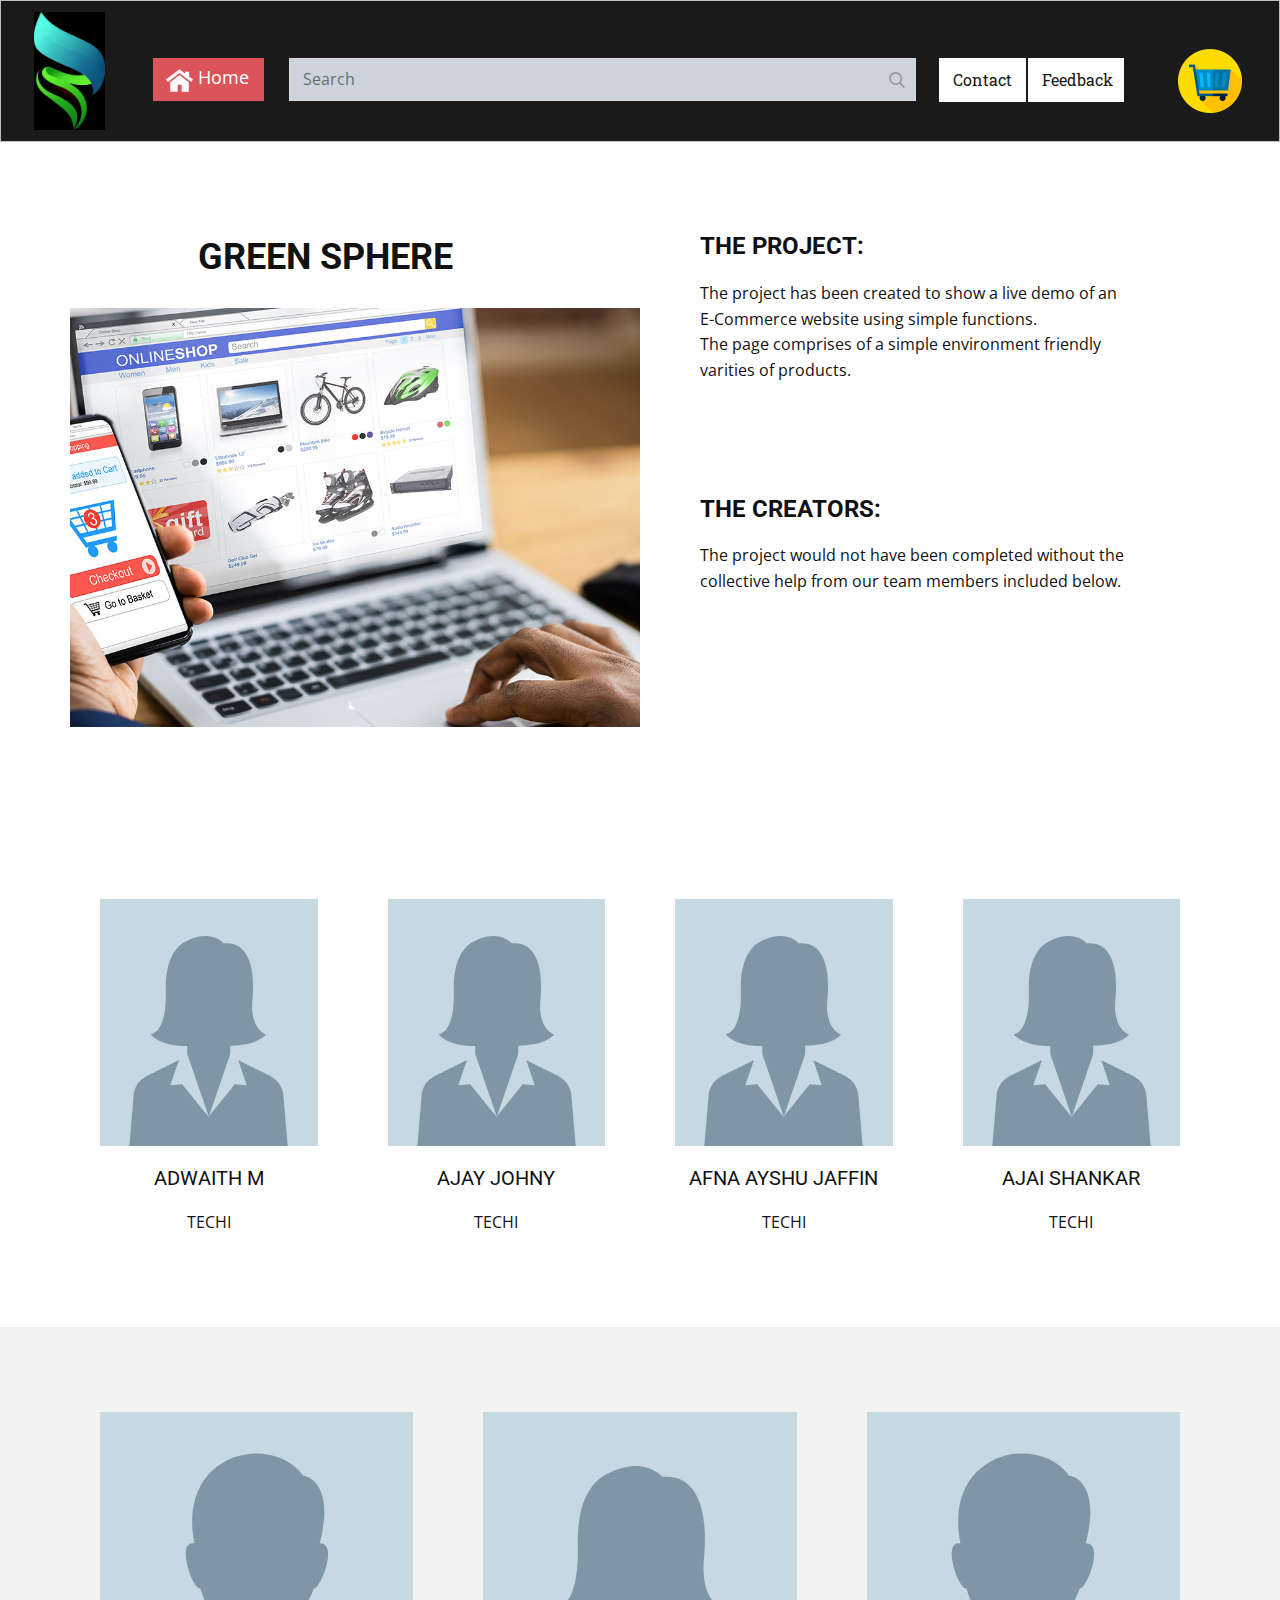
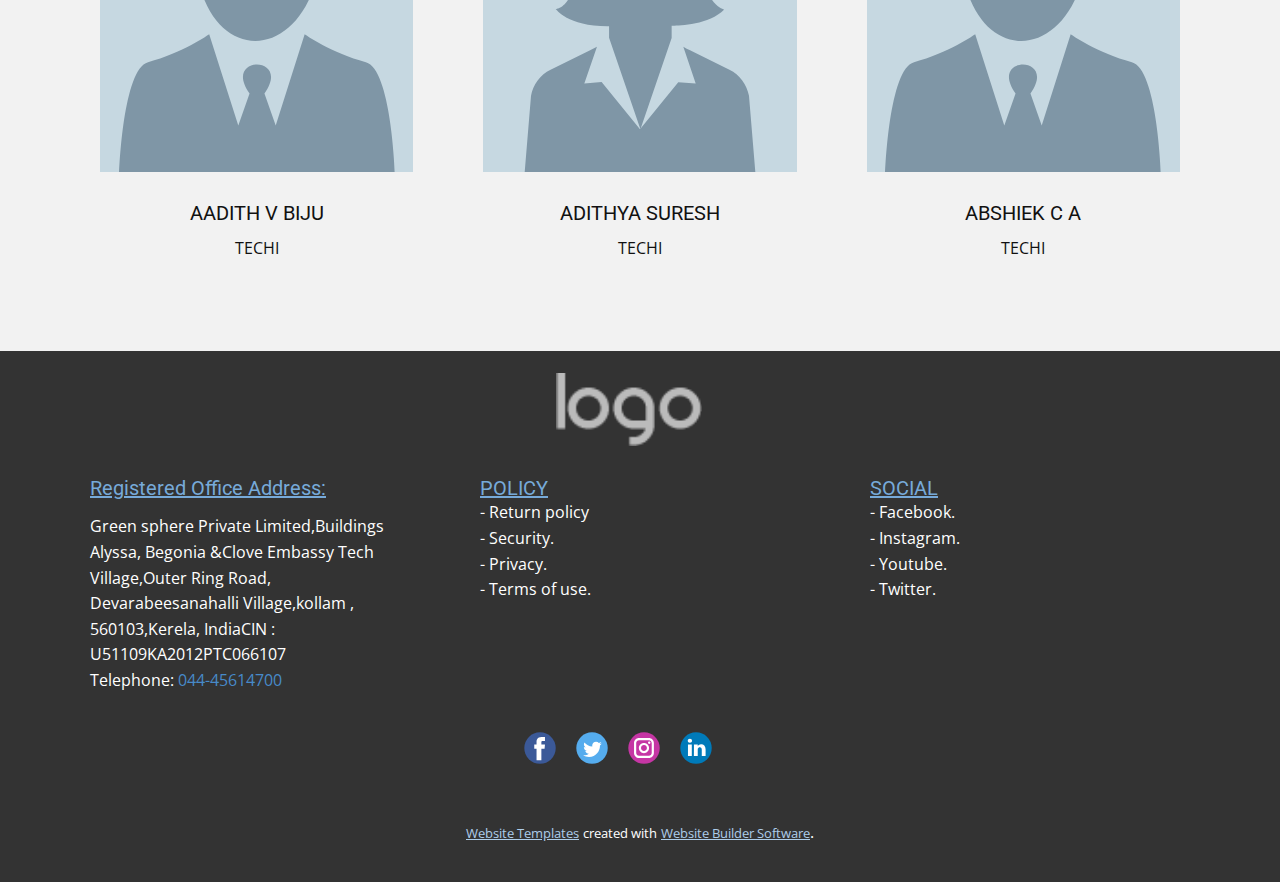
==== DBMS/About.html @ 31e00933 "dbms" ====
<!DOCTYPE html>
<html style="font-size: 16px;" lang="en"><head>
    <meta name="viewport" content="width=device-width, initial-scale=1.0">
    <meta charset="utf-8">
    <meta name="keywords" content="GREEN SPHERE">
    <meta name="description" content="">
    <title>About</title>
    <link rel="stylesheet" href="nicepage.css" media="screen">
<link rel="stylesheet" href="About.css" media="screen">
    <script class="u-script" type="text/javascript" src="jquery.js" defer=""></script>
    <script class="u-script" type="text/javascript" src="nicepage.js" defer=""></script>
    <meta name="generator" content="Nicepage 4.14.1, nicepage.com">
    <link id="u-theme-google-font" rel="stylesheet" href="https://fonts.googleapis.com/css?family=Roboto:100,100i,300,300i,400,400i,500,500i,700,700i,900,900i|Open+Sans:300,300i,400,400i,500,500i,600,600i,700,700i,800,800i">
    <link id="u-page-google-font" rel="stylesheet" href="https://fonts.googleapis.com/css?family=Roboto+Slab:100,200,300,400,500,600,700,800,900">
    
    
    
    
    
    
    <script type="application/ld+json">{
		"@context": "http://schema.org",
		"@type": "Organization",
		"name": "",
		"logo": "images/photo_2022-07-28_16-26-39.jpg",
		"sameAs": []
}</script>
    <meta name="theme-color" content="#478ac9">
    <meta property="og:title" content="About">
    <meta property="og:type" content="website">
  </head>
  <body class="u-body u-xl-mode" data-lang="en"><header class="u-align-center-xs u-border-1 u-border-grey-25 u-clearfix u-grey-90 u-header u-header" id="sec-8410"><div class="u-clearfix u-sheet u-sheet-1">
        <a href="https://nicepage.com" class="u-image u-logo u-image-1" data-image-width="355" data-image-height="588">
          <img src="images/photo_2022-07-28_16-26-39.jpg" class="u-logo-image u-logo-image-1">
        </a>
        <form action="#" method="get" class="u-border-1 u-border-grey-15 u-palette-5-light-1 u-search u-search-right u-search-1">
          <button class="u-search-button" type="submit">
            <span class="u-search-icon u-spacing-10 u-text-grey-40">
              <svg class="u-svg-link" preserveAspectRatio="xMidYMin slice" viewBox="0 0 56.966 56.966" style=""><use xmlns:xlink="http://www.w3.org/1999/xlink" xlink:href="#svg-b04b"></use></svg>
              <svg xmlns="http://www.w3.org/2000/svg" xmlns:xlink="http://www.w3.org/1999/xlink" version="1.1" id="svg-b04b" x="0px" y="0px" viewBox="0 0 56.966 56.966" style="enable-background:new 0 0 56.966 56.966;" xml:space="preserve" class="u-svg-content"><path d="M55.146,51.887L41.588,37.786c3.486-4.144,5.396-9.358,5.396-14.786c0-12.682-10.318-23-23-23s-23,10.318-23,23  s10.318,23,23,23c4.761,0,9.298-1.436,13.177-4.162l13.661,14.208c0.571,0.593,1.339,0.92,2.162,0.92  c0.779,0,1.518-0.297,2.079-0.837C56.255,54.982,56.293,53.08,55.146,51.887z M23.984,6c9.374,0,17,7.626,17,17s-7.626,17-17,17  s-17-7.626-17-17S14.61,6,23.984,6z"></path><g></g><g></g><g></g><g></g><g></g><g></g><g></g><g></g><g></g><g></g><g></g><g></g><g></g><g></g><g></g></svg>
            </span>
          </button>
          <input class="u-search-input" type="search" name="search" value="" placeholder="Search">
        </form>
        <nav class="u-align-right u-menu u-menu-one-level u-nav-spacing-25 u-offcanvas u-menu-1">
          <div class="menu-collapse u-custom-font u-font-roboto-slab" style="font-size: 1rem; letter-spacing: 0px; font-weight: 500;">
            <a class="u-button-style u-custom-active-border-color u-custom-active-color u-custom-border u-custom-border-color u-custom-borders u-custom-color u-custom-hover-border-color u-custom-hover-color u-custom-left-right-menu-spacing u-custom-padding-bottom u-custom-text-active-color u-custom-text-color u-custom-text-decoration u-custom-text-hover-color u-custom-text-shadow u-custom-text-shadow-blur u-custom-text-shadow-color u-custom-text-shadow-transparency u-custom-text-shadow-x u-custom-text-shadow-y u-custom-top-bottom-menu-spacing u-nav-link" href="#" style="padding: 2px 0px; font-size: calc(1em + 4px); text-shadow: -2px 0 0 rgba(0,0,0,0);">
              <svg class="u-svg-link" preserveAspectRatio="xMidYMin slice" viewBox="0 0 302 302" style=""><use xmlns:xlink="http://www.w3.org/1999/xlink" xlink:href="#svg-7b92"></use></svg>
              <svg xmlns="http://www.w3.org/2000/svg" xmlns:xlink="http://www.w3.org/1999/xlink" version="1.1" id="svg-7b92" x="0px" y="0px" viewBox="0 0 302 302" style="enable-background:new 0 0 302 302;" xml:space="preserve" class="u-svg-content"><g><rect y="36" width="302" height="30"></rect><rect y="236" width="302" height="30"></rect><rect y="136" width="302" height="30"></rect>
</g><g></g><g></g><g></g><g></g><g></g><g></g><g></g><g></g><g></g><g></g><g></g><g></g><g></g><g></g><g></g></svg>
            </a>
          </div>
          <div class="u-custom-menu u-nav-container">
            <ul class="u-custom-font u-font-roboto-slab u-nav u-spacing-2 u-unstyled u-nav-1"><li class="u-nav-item"><a class="u-active-grey-5 u-border-active-palette-1-base u-border-hover-palette-1-base u-border-no-left u-border-no-right u-border-no-top u-button-style u-hover-palette-2-base u-nav-link u-text-active-grey-90 u-text-grey-90 u-text-hover-grey-90 u-white" href="Contact.html" style="padding: 14px;">Contact</a>
</li><li class="u-nav-item"><a class="u-active-grey-5 u-border-active-palette-1-base u-border-hover-palette-1-base u-border-no-left u-border-no-right u-border-no-top u-button-style u-hover-palette-2-base u-nav-link u-text-active-grey-90 u-text-grey-90 u-text-hover-grey-90 u-white" href="https://ajaisankar.github.io/Feedback/" target="_blank" style="padding: 14px 11px 14px 14px;">Feedback</a>
</li></ul>
          </div>
          <div class="u-custom-menu u-nav-container-collapse">
            <div class="u-align-center u-black u-container-style u-inner-container-layout u-opacity u-opacity-95 u-sidenav">
              <div class="u-inner-container-layout u-sidenav-overflow">
                <div class="u-menu-close"></div>
                <ul class="u-align-center u-nav u-popupmenu-items u-unstyled u-nav-2"><li class="u-nav-item"><a class="u-button-style u-nav-link" href="Contact.html">Contact</a>
</li><li class="u-nav-item"><a class="u-button-style u-nav-link" href="https://ajaisankar.github.io/Feedback/" target="_blank">Feedback</a>
</li></ul>
              </div>
            </div>
            <div class="u-black u-menu-overlay u-opacity u-opacity-70"></div>
          </div>
        </nav>
        <a href="Home.html" data-page-id="693625935" class="u-btn u-button-style u-hover-palette-3-base u-palette-2-base u-btn-1"><span class="u-icon u-text-white u-icon-1"><svg class="u-svg-content" viewBox="0 0 512 512" x="0px" y="0px" style="width: 1em; height: 1em;"><polygon points="256,152.96 79.894,288.469 79.894,470.018 221.401,470.018 221.401,336.973 296.576,336.973 296.576,470.018 432.107,470.018 432.107,288.469"></polygon><polygon points="439.482,183.132 439.482,90.307 365.316,90.307 365.316,126.077 256,41.982 0,238.919 35.339,284.855 256,115.062 476.662,284.856 512,238.92"></polygon></svg><img></span> Home
        </a><span class="u-file-icon u-icon u-icon-2" data-href="cart.html" data-page-id="2338803282"><img src="images/630746.png" alt=""></span>
      </div></header>
    <section class="u-clearfix u-color-scheme-u10 u-color-style-multicolor-1 u-section-1" id="sec-9416">
      <div class="u-clearfix u-sheet u-valign-middle u-sheet-1">
        <div class="u-clearfix u-expanded-width u-gutter-0 u-layout-wrap u-layout-wrap-1">
          <div class="u-gutter-0 u-layout">
            <div class="u-layout-row">
              <div class="u-size-30 u-size-60-md">
                <div class="u-layout-col">
                  <div class="u-align-left u-container-style u-layout-cell u-left-cell u-size-40 u-layout-cell-1">
                    <div class="u-container-layout u-valign-top u-container-layout-1">
                      <h2 class="u-align-center u-hover-feature u-text u-text-default u-text-1">GREEN SPHERE</h2>
                    </div>
                  </div>
                  <div class="u-container-style u-image u-layout-cell u-left-cell u-size-20 u-image-1" src="" data-image-width="1200" data-image-height="675">
                    <div class="u-container-layout u-container-layout-2"></div>
                  </div>
                </div>
              </div>
              <div class="u-size-30 u-size-60-md">
                <div class="u-layout-col">
                  <div class="u-align-left u-container-style u-layout-cell u-right-cell u-size-20 u-layout-cell-3">
                    <div class="u-container-layout u-valign-top u-container-layout-3">
                      <h4 class="u-hover-feature u-text u-text-default u-text-2">THE PROJECT:</h4>
                      <p class="u-text u-text-3">The project has been created to show a live demo of an&nbsp;<br>E-Commerce website using simple functions.<br>The page comprises of a simple environment friendly varities of products.
                      </p>
                    </div>
                  </div>
                  <div class="u-align-left u-container-style u-layout-cell u-right-cell u-size-40 u-layout-cell-4">
                    <div class="u-container-layout u-container-layout-4">
                      <h4 class="u-hover-feature u-text u-text-default u-text-4">THE CREATORS:</h4>
                      <p class="u-text u-text-5">The project would not have been completed without the collective help from our team members included below.</p>
                    </div>
                  </div>
                </div>
              </div>
            </div>
          </div>
        </div>
      </div>
      
      
      
    </section>
    <section class="u-align-center u-clearfix u-section-2" id="sec-477a">
      <div class="u-clearfix u-sheet u-sheet-1">
        <div class="u-expanded-width u-list u-list-1">
          <div class="u-repeater u-repeater-1">
            <div class="u-align-center u-container-style u-list-item u-repeater-item">
              <div class="u-container-layout u-similar-container u-valign-bottom u-container-layout-1">
                <img alt="" class="u-expanded-width u-image u-image-default u-image-1" data-image-width="150" data-image-height="150" src="images/32.svg">
                <h5 class="u-text u-text-1">ADWAITH M</h5>
                <p class="u-text u-text-2">TECHI</p>
              </div>
            </div>
            <div class="u-align-center u-container-style u-list-item u-repeater-item">
              <div class="u-container-layout u-similar-container u-valign-bottom u-container-layout-2">
                <img alt="" class="u-expanded-width u-image u-image-default u-image-2" data-image-width="150" data-image-height="150" src="images/32.svg">
                <h5 class="u-text u-text-3">AJAY JOHNY</h5>
                <p class="u-text u-text-4"> TECHI</p>
              </div>
            </div>
            <div class="u-align-center u-container-style u-list-item u-repeater-item">
              <div class="u-container-layout u-similar-container u-valign-bottom u-container-layout-3">
                <img alt="" class="u-expanded-width u-image u-image-default u-image-3" data-image-width="150" data-image-height="150" src="images/32.svg">
                <h5 class="u-text u-text-5">AFNA AYSHU JAFFIN</h5>
                <p class="u-text u-text-6"> TECHI</p>
              </div>
            </div>
            <div class="u-align-center u-container-style u-list-item u-repeater-item">
              <div class="u-container-layout u-similar-container u-valign-bottom u-container-layout-4">
                <img alt="" class="u-expanded-width u-image u-image-default u-image-4" data-image-width="150" data-image-height="150" src="images/32.svg">
                <h5 class="u-text u-text-7">AJAI SHANKAR</h5>
                <p class="u-text u-text-8"> TECHI</p>
              </div>
            </div>
          </div>
        </div>
      </div>
    </section>
    <section class="u-align-center u-clearfix u-grey-5 u-section-3" id="sec-c75f">
      <div class="u-clearfix u-sheet u-sheet-1">
        <div class="u-expanded-width u-list u-list-1">
          <div class="u-repeater u-repeater-1">
            <div class="u-align-center u-container-style u-list-item u-repeater-item">
              <div class="u-container-layout u-similar-container u-container-layout-1">
                <img alt="" class="u-expanded-width u-image u-image-default u-image-1" data-image-width="500" data-image-height="500" src="images/33.svg">
                <h5 class="u-text u-text-1">AADITH V BIJU</h5>
                <p class="u-text u-text-2"> TECHI</p>
              </div>
            </div>
            <div class="u-align-center u-container-style u-list-item u-repeater-item">
              <div class="u-container-layout u-similar-container u-container-layout-2">
                <img alt="" class="u-expanded-width u-image u-image-default u-image-2" data-image-width="500" data-image-height="500" src="images/32.svg">
                <h5 class="u-text u-text-3">ADITHYA SURESH</h5>
                <p class="u-text u-text-4"> TECHI</p>
              </div>
            </div>
            <div class="u-align-center u-container-style u-list-item u-repeater-item">
              <div class="u-container-layout u-similar-container u-container-layout-3">
                <img alt="" class="u-expanded-width u-image u-image-default u-image-3" data-image-width="500" data-image-height="500" src="images/33.svg">
                <h5 class="u-text u-text-5">ABSHIEK C A</h5>
                <p class="u-text u-text-6"> TECHI</p>
              </div>
            </div>
          </div>
        </div>
      </div>
    </section>
    
    
    
    
    <footer class="u-align-center-sm u-align-center-xs u-clearfix u-footer u-grey-80" id="sec-0244"><div class="u-clearfix u-sheet u-valign-middle-sm u-valign-middle-xs u-sheet-1">
        <a href="https://nicepage.com" class="u-image u-logo u-image-1">
          <img src="images/default-logo.png" class="u-logo-image u-logo-image-1">
        </a>
        <div class="u-clearfix u-expanded-width u-gutter-30 u-layout-wrap u-layout-wrap-1">
          <div class="u-gutter-0 u-layout">
            <div class="u-layout-row">
              <div class="u-align-center-sm u-align-center-xs u-align-left-lg u-align-left-md u-align-left-xl u-container-style u-layout-cell u-left-cell u-size-20 u-layout-cell-1">
                <div class="u-container-layout u-valign-top u-container-layout-1"><!--position-->
                  <div data-position="" class="u-position u-position-1"><!--block-->
                    <div class="u-block">
                      <div class="u-block-container u-clearfix"><!--block_header-->
                        <h5 class="u-block-header u-text u-text-palette-1-light-1 u-text-1"><!--block_header_content-->Registered Office Address: <!--/block_header_content--></h5><!--/block_header--><!--block_content-->
                        <div class="u-block-content u-text"><!--block_content_content--><!--/block_content_content--></div><!--/block_content-->
                      </div>
                    </div><!--/block-->
                  </div><!--/position-->
                  <p class="u-text u-text-3"> Green sphere Private Limited,Buildings Alyssa, Begonia &amp;Clove Embassy Tech Village,Outer Ring Road, Devarabeesanahalli Village,kollam , 560103,Kerela, IndiaCIN : U51109KA2012PTC066107<br>Telephone:&nbsp;<a href="tel:18002029898" class="u-active-none u-border-none u-btn u-button-style u-hover-none u-none u-text-palette-1-base u-btn-1">044-45614700</a>
                  </p>
                </div>
              </div>
              <div class="u-align-center-sm u-align-center-xs u-align-left-lg u-align-left-md u-align-left-xl u-container-style u-layout-cell u-size-20 u-layout-cell-2">
                <div class="u-container-layout u-valign-top u-container-layout-2"><!--position-->
                  <div data-position="" class="u-position"><!--block-->
                    <div class="u-block">
                      <div class="u-block-container u-clearfix"><!--block_header-->
                        <h5 class="u-align-left u-block-header u-text u-text-palette-1-light-1 u-text-4"><!--block_header_content-->POLICY<!--/block_header_content--></h5><!--/block_header--><!--block_content-->
                        <div class="u-align-left u-block-content u-text"><!--block_content_content-->- Return policy<br>- Security.<br>- Privacy.<br>- Terms of use.<!--/block_content_content-->
                        </div><!--/block_content-->
                      </div>
                    </div><!--/block-->
                  </div><!--/position-->
                </div>
              </div>
              <div class="u-align-center-sm u-align-center-xs u-align-left-lg u-align-left-md u-align-left-xl u-container-style u-layout-cell u-right-cell u-size-20 u-layout-cell-3">
                <div class="u-container-layout u-valign-top u-container-layout-3"><!--position-->
                  <div data-position="" class="u-position u-position-3"><!--block-->
                    <div class="u-block">
                      <div class="u-block-container u-clearfix"><!--block_header-->
                        <h5 class="u-block-header u-text u-text-palette-1-light-1 u-text-6"><!--block_header_content-->SOCIAL<!--/block_header_content--></h5><!--/block_header--><!--block_content-->
                        <div class="u-block-content u-text"><!--block_content_content-->- Facebook.<br>- Instagram.<br>- Youtube.<br>- Twitter.<!--/block_content_content-->
                        </div><!--/block_content-->
                      </div>
                    </div><!--/block-->
                  </div><!--/position-->
                </div>
              </div>
            </div>
          </div>
        </div>
        <div class="u-social-icons u-spacing-20 u-social-icons-1">
          <a class="u-social-url" title="facebook" target="_blank" href=""><span class="u-icon u-social-facebook u-social-icon u-icon-1"><svg class="u-svg-link" preserveAspectRatio="xMidYMin slice" viewBox="0 0 112 112" style=""><use xmlns:xlink="http://www.w3.org/1999/xlink" xlink:href="#svg-3fa3"></use></svg><svg class="u-svg-content" viewBox="0 0 112 112" x="0" y="0" id="svg-3fa3"><circle fill="currentColor" cx="56.1" cy="56.1" r="55"></circle><path fill="#FFFFFF" d="M73.5,31.6h-9.1c-1.4,0-3.6,0.8-3.6,3.9v8.5h12.6L72,58.3H60.8v40.8H43.9V58.3h-8V43.9h8v-9.2
            c0-6.7,3.1-17,17-17h12.5v13.9H73.5z"></path></svg></span>
          </a>
          <a class="u-social-url" title="twitter" target="_blank" href=""><span class="u-icon u-social-icon u-social-twitter u-icon-2"><svg class="u-svg-link" preserveAspectRatio="xMidYMin slice" viewBox="0 0 112 112" style=""><use xmlns:xlink="http://www.w3.org/1999/xlink" xlink:href="#svg-60b6"></use></svg><svg class="u-svg-content" viewBox="0 0 112 112" x="0" y="0" id="svg-60b6"><circle fill="currentColor" class="st0" cx="56.1" cy="56.1" r="55"></circle><path fill="#FFFFFF" d="M83.8,47.3c0,0.6,0,1.2,0,1.7c0,17.7-13.5,38.2-38.2,38.2C38,87.2,31,85,25,81.2c1,0.1,2.1,0.2,3.2,0.2
            c6.3,0,12.1-2.1,16.7-5.7c-5.9-0.1-10.8-4-12.5-9.3c0.8,0.2,1.7,0.2,2.5,0.2c1.2,0,2.4-0.2,3.5-0.5c-6.1-1.2-10.8-6.7-10.8-13.1
            c0-0.1,0-0.1,0-0.2c1.8,1,3.9,1.6,6.1,1.7c-3.6-2.4-6-6.5-6-11.2c0-2.5,0.7-4.8,1.8-6.7c6.6,8.1,16.5,13.5,27.6,14
            c-0.2-1-0.3-2-0.3-3.1c0-7.4,6-13.4,13.4-13.4c3.9,0,7.3,1.6,9.8,4.2c3.1-0.6,5.9-1.7,8.5-3.3c-1,3.1-3.1,5.8-5.9,7.4
            c2.7-0.3,5.3-1,7.7-2.1C88.7,43,86.4,45.4,83.8,47.3z"></path></svg></span>
          </a>
          <a class="u-social-url" title="instagram" target="_blank" href=""><span class="u-icon u-social-icon u-social-instagram u-icon-3"><svg class="u-svg-link" preserveAspectRatio="xMidYMin slice" viewBox="0 0 112 112" style=""><use xmlns:xlink="http://www.w3.org/1999/xlink" xlink:href="#svg-516c"></use></svg><svg class="u-svg-content" viewBox="0 0 112 112" x="0" y="0" id="svg-516c"><circle fill="currentColor" cx="56.1" cy="56.1" r="55"></circle><path fill="#FFFFFF" d="M55.9,38.2c-9.9,0-17.9,8-17.9,17.9C38,66,46,74,55.9,74c9.9,0,17.9-8,17.9-17.9C73.8,46.2,65.8,38.2,55.9,38.2
            z M55.9,66.4c-5.7,0-10.3-4.6-10.3-10.3c-0.1-5.7,4.6-10.3,10.3-10.3c5.7,0,10.3,4.6,10.3,10.3C66.2,61.8,61.6,66.4,55.9,66.4z"></path><path fill="#FFFFFF" d="M74.3,33.5c-2.3,0-4.2,1.9-4.2,4.2s1.9,4.2,4.2,4.2s4.2-1.9,4.2-4.2S76.6,33.5,74.3,33.5z"></path><path fill="#FFFFFF" d="M73.1,21.3H38.6c-9.7,0-17.5,7.9-17.5,17.5v34.5c0,9.7,7.9,17.6,17.5,17.6h34.5c9.7,0,17.5-7.9,17.5-17.5V38.8
            C90.6,29.1,82.7,21.3,73.1,21.3z M83,73.3c0,5.5-4.5,9.9-9.9,9.9H38.6c-5.5,0-9.9-4.5-9.9-9.9V38.8c0-5.5,4.5-9.9,9.9-9.9h34.5
            c5.5,0,9.9,4.5,9.9,9.9V73.3z"></path></svg></span>
          </a>
          <a class="u-social-url" title="linkedin" target="_blank" href=""><span class="u-icon u-social-icon u-social-linkedin u-icon-4"><svg class="u-svg-link" preserveAspectRatio="xMidYMin slice" viewBox="0 0 112 112" style=""><use xmlns:xlink="http://www.w3.org/1999/xlink" xlink:href="#svg-e3b2"></use></svg><svg class="u-svg-content" viewBox="0 0 112 112" x="0" y="0" id="svg-e3b2"><circle fill="currentColor" cx="56.1" cy="56.1" r="55"></circle><path fill="#FFFFFF" d="M41.3,83.7H27.9V43.4h13.4V83.7z M34.6,37.9L34.6,37.9c-4.6,0-7.5-3.1-7.5-7c0-4,3-7,7.6-7s7.4,3,7.5,7
            C42.2,34.8,39.2,37.9,34.6,37.9z M89.6,83.7H76.2V62.2c0-5.4-1.9-9.1-6.8-9.1c-3.7,0-5.9,2.5-6.9,4.9c-0.4,0.9-0.4,2.1-0.4,3.3v22.5
            H48.7c0,0,0.2-36.5,0-40.3h13.4v5.7c1.8-2.7,5-6.7,12.1-6.7c8.8,0,15.4,5.8,15.4,18.1V83.7z"></path></svg></span>
          </a>
        </div>
      </div></footer>
    <section class="u-backlink u-clearfix u-grey-80">
      <a class="u-link" href="https://nicepage.com/website-templates" target="_blank">
        <span>Website Templates</span>
      </a>
      <p class="u-text">
        <span>created with</span>
      </p>
      <a class="u-link" href="" target="_blank">
        <span>Website Builder Software</span>
      </a>. 
    </section>
  
</body></html>
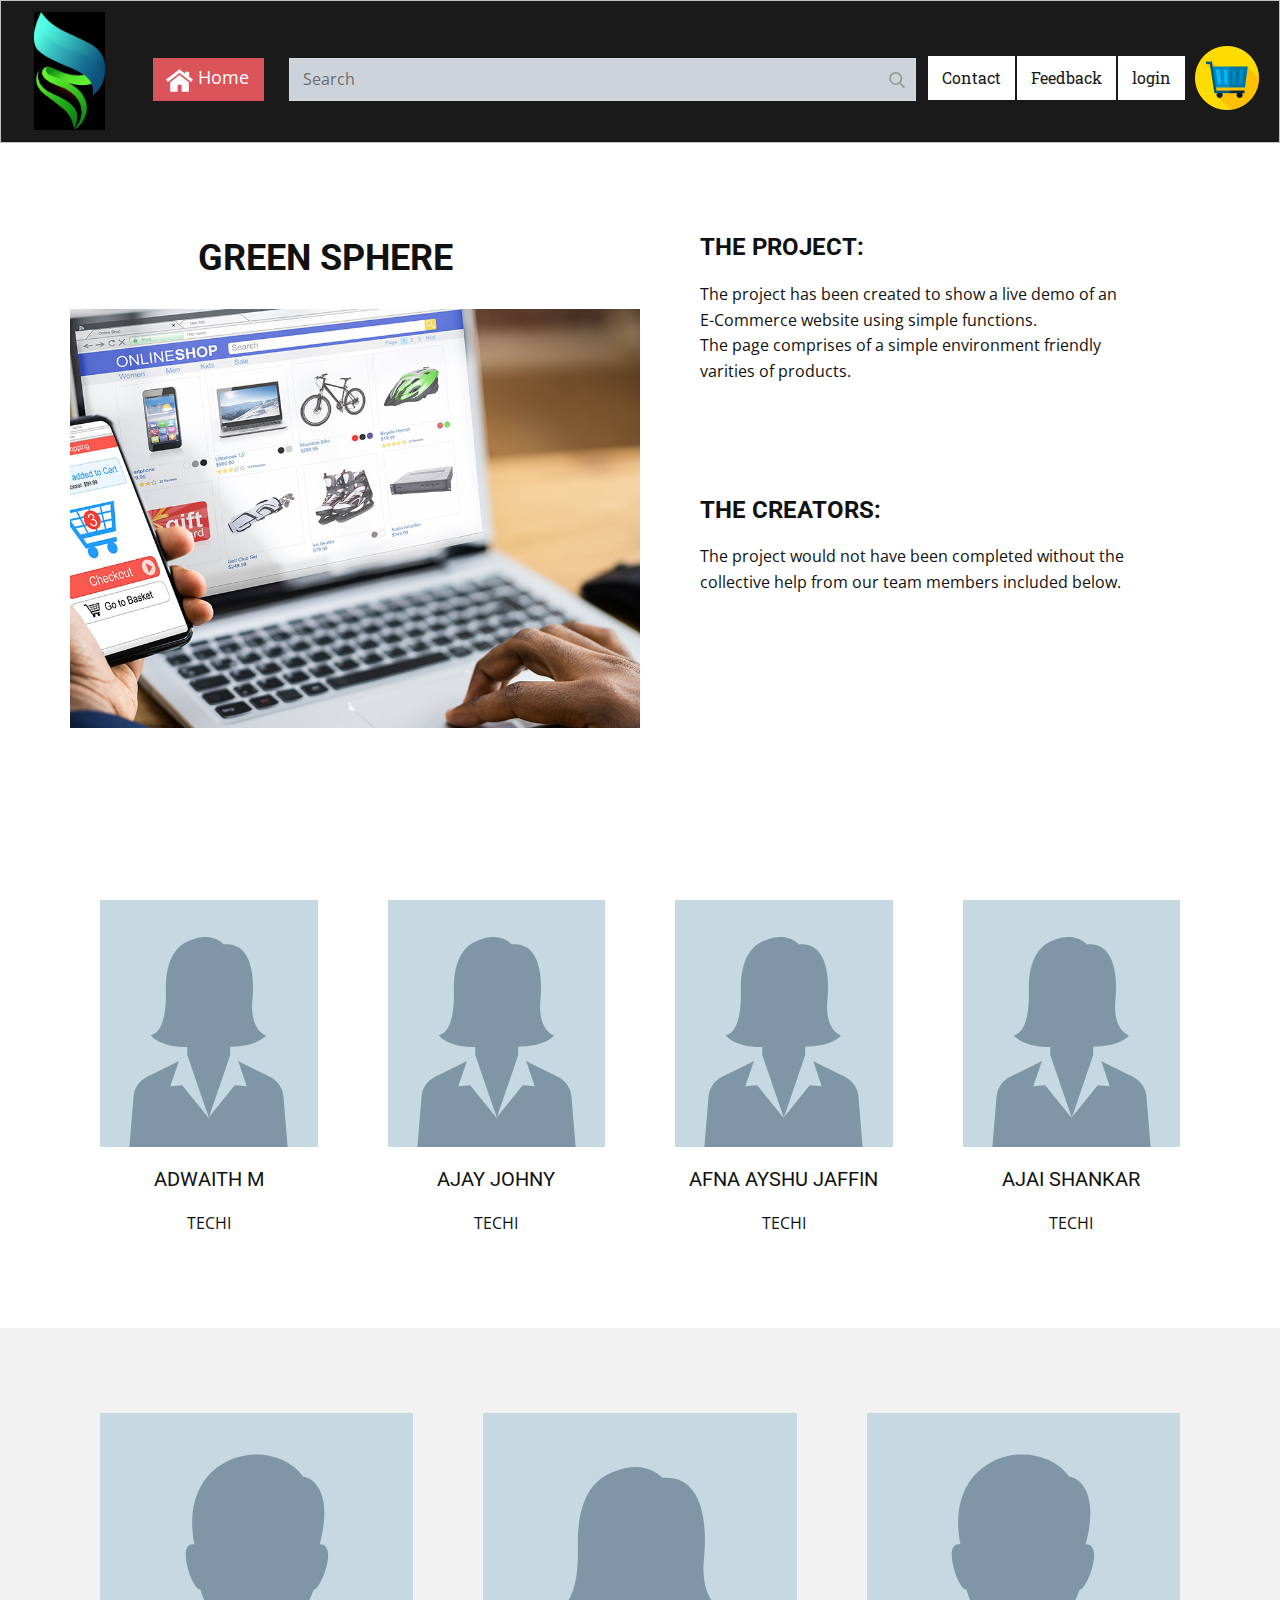
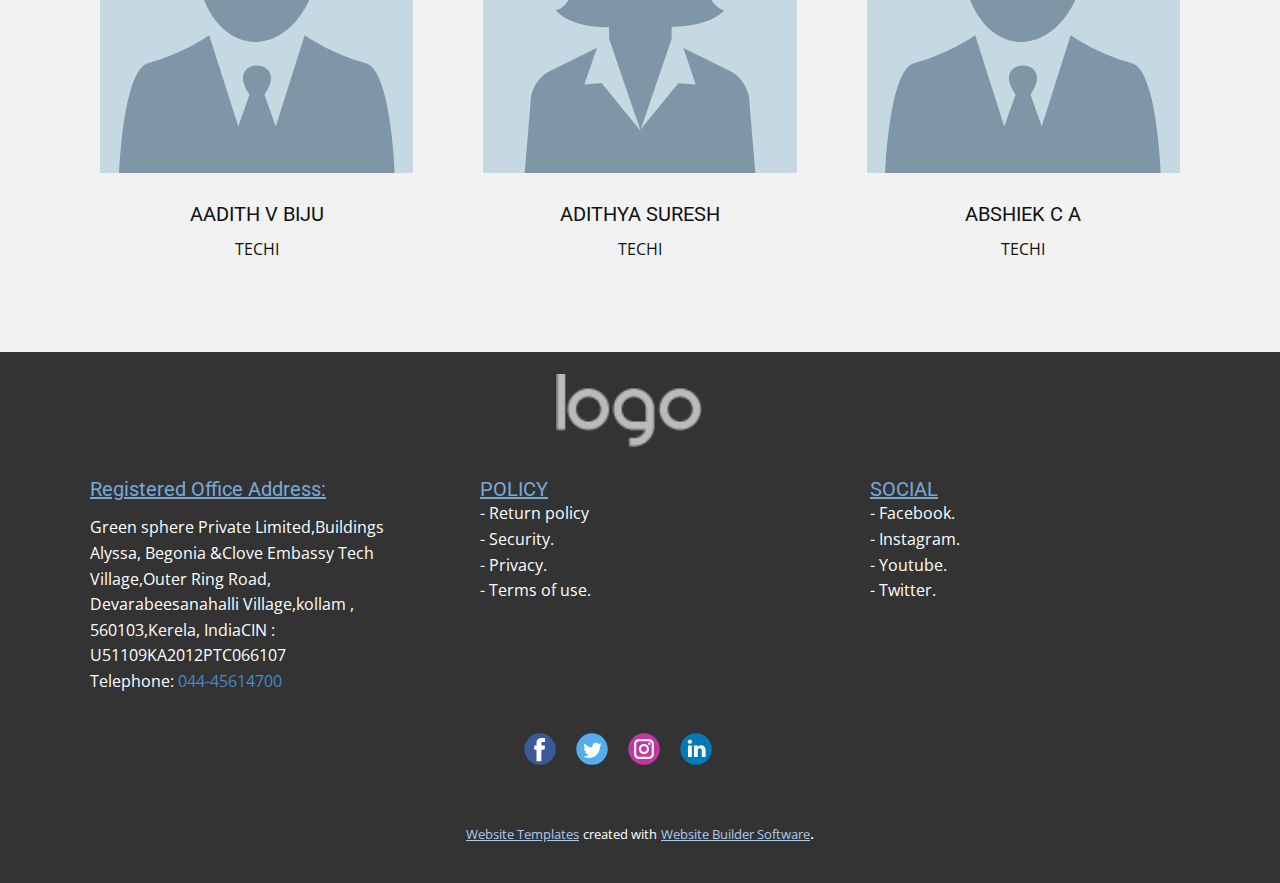
==== commit 3f4e91d0: "a" ====
--- a/DBMS/About.html
+++ b/DBMS/About.html
@@ -29,47 +29,44 @@
     <meta property="og:title" content="About">
     <meta property="og:type" content="website">
   </head>
-  <body class="u-body u-xl-mode" data-lang="en"><header class="u-align-center-xs u-border-1 u-border-grey-25 u-clearfix u-grey-90 u-header u-header" id="sec-8410"><div class="u-clearfix u-sheet u-sheet-1">
-        <a href="https://nicepage.com" class="u-image u-logo u-image-1" data-image-width="355" data-image-height="588">
-          <img src="images/photo_2022-07-28_16-26-39.jpg" class="u-logo-image u-logo-image-1">
-        </a>
-        <form action="#" method="get" class="u-border-1 u-border-grey-15 u-palette-5-light-1 u-search u-search-right u-search-1">
-          <button class="u-search-button" type="submit">
-            <span class="u-search-icon u-spacing-10 u-text-grey-40">
-              <svg class="u-svg-link" preserveAspectRatio="xMidYMin slice" viewBox="0 0 56.966 56.966" style=""><use xmlns:xlink="http://www.w3.org/1999/xlink" xlink:href="#svg-b04b"></use></svg>
-              <svg xmlns="http://www.w3.org/2000/svg" xmlns:xlink="http://www.w3.org/1999/xlink" version="1.1" id="svg-b04b" x="0px" y="0px" viewBox="0 0 56.966 56.966" style="enable-background:new 0 0 56.966 56.966;" xml:space="preserve" class="u-svg-content"><path d="M55.146,51.887L41.588,37.786c3.486-4.144,5.396-9.358,5.396-14.786c0-12.682-10.318-23-23-23s-23,10.318-23,23  s10.318,23,23,23c4.761,0,9.298-1.436,13.177-4.162l13.661,14.208c0.571,0.593,1.339,0.92,2.162,0.92  c0.779,0,1.518-0.297,2.079-0.837C56.255,54.982,56.293,53.08,55.146,51.887z M23.984,6c9.374,0,17,7.626,17,17s-7.626,17-17,17  s-17-7.626-17-17S14.61,6,23.984,6z"></path><g></g><g></g><g></g><g></g><g></g><g></g><g></g><g></g><g></g><g></g><g></g><g></g><g></g><g></g><g></g></svg>
-            </span>
-          </button>
-          <input class="u-search-input" type="search" name="search" value="" placeholder="Search">
-        </form>
-        <nav class="u-align-right u-menu u-menu-one-level u-nav-spacing-25 u-offcanvas u-menu-1">
-          <div class="menu-collapse u-custom-font u-font-roboto-slab" style="font-size: 1rem; letter-spacing: 0px; font-weight: 500;">
-            <a class="u-button-style u-custom-active-border-color u-custom-active-color u-custom-border u-custom-border-color u-custom-borders u-custom-color u-custom-hover-border-color u-custom-hover-color u-custom-left-right-menu-spacing u-custom-padding-bottom u-custom-text-active-color u-custom-text-color u-custom-text-decoration u-custom-text-hover-color u-custom-text-shadow u-custom-text-shadow-blur u-custom-text-shadow-color u-custom-text-shadow-transparency u-custom-text-shadow-x u-custom-text-shadow-y u-custom-top-bottom-menu-spacing u-nav-link" href="#" style="padding: 2px 0px; font-size: calc(1em + 4px); text-shadow: -2px 0 0 rgba(0,0,0,0);">
-              <svg class="u-svg-link" preserveAspectRatio="xMidYMin slice" viewBox="0 0 302 302" style=""><use xmlns:xlink="http://www.w3.org/1999/xlink" xlink:href="#svg-7b92"></use></svg>
-              <svg xmlns="http://www.w3.org/2000/svg" xmlns:xlink="http://www.w3.org/1999/xlink" version="1.1" id="svg-7b92" x="0px" y="0px" viewBox="0 0 302 302" style="enable-background:new 0 0 302 302;" xml:space="preserve" class="u-svg-content"><g><rect y="36" width="302" height="30"></rect><rect y="236" width="302" height="30"></rect><rect y="136" width="302" height="30"></rect>
+  <body class="u-body u-xl-mode" data-lang="en"><header class="u-align-center-xs u-border-1 u-border-grey-25 u-clearfix u-grey-90 u-header u-header" id="sec-8410"><a href="https://nicepage.com" class="u-image u-logo u-image-1" data-image-width="355" data-image-height="588">
+        <img src="images/photo_2022-07-28_16-26-39.jpg" class="u-logo-image u-logo-image-1">
+      </a><form action="#" method="get" class="u-border-1 u-border-grey-15 u-palette-5-light-1 u-search u-search-right u-search-1">
+        <button class="u-search-button" type="submit">
+          <span class="u-search-icon u-spacing-10 u-text-grey-40">
+            <svg class="u-svg-link" preserveAspectRatio="xMidYMin slice" viewBox="0 0 56.966 56.966" style=""><use xmlns:xlink="http://www.w3.org/1999/xlink" xlink:href="#svg-b04b"></use></svg>
+            <svg xmlns="http://www.w3.org/2000/svg" xmlns:xlink="http://www.w3.org/1999/xlink" version="1.1" id="svg-b04b" x="0px" y="0px" viewBox="0 0 56.966 56.966" style="enable-background:new 0 0 56.966 56.966;" xml:space="preserve" class="u-svg-content"><path d="M55.146,51.887L41.588,37.786c3.486-4.144,5.396-9.358,5.396-14.786c0-12.682-10.318-23-23-23s-23,10.318-23,23  s10.318,23,23,23c4.761,0,9.298-1.436,13.177-4.162l13.661,14.208c0.571,0.593,1.339,0.92,2.162,0.92  c0.779,0,1.518-0.297,2.079-0.837C56.255,54.982,56.293,53.08,55.146,51.887z M23.984,6c9.374,0,17,7.626,17,17s-7.626,17-17,17  s-17-7.626-17-17S14.61,6,23.984,6z"></path><g></g><g></g><g></g><g></g><g></g><g></g><g></g><g></g><g></g><g></g><g></g><g></g><g></g><g></g><g></g></svg>
+          </span>
+        </button>
+        <input class="u-search-input" type="search" name="search" value="" placeholder="Search">
+      </form><nav class="u-align-right u-menu u-menu-one-level u-nav-spacing-25 u-offcanvas u-menu-1">
+        <div class="menu-collapse u-custom-font u-font-roboto-slab" style="font-size: 1rem; letter-spacing: 0px; font-weight: 500;">
+          <a class="u-button-style u-custom-active-border-color u-custom-active-color u-custom-border u-custom-border-color u-custom-borders u-custom-color u-custom-hover-border-color u-custom-hover-color u-custom-left-right-menu-spacing u-custom-padding-bottom u-custom-text-active-color u-custom-text-color u-custom-text-decoration u-custom-text-hover-color u-custom-text-shadow u-custom-text-shadow-blur u-custom-text-shadow-color u-custom-text-shadow-transparency u-custom-text-shadow-x u-custom-text-shadow-y u-custom-top-bottom-menu-spacing u-nav-link" href="#" style="padding: 2px 0px; font-size: calc(1em + 4px); text-shadow: -2px 0 0 rgba(0,0,0,0);">
+            <svg class="u-svg-link" preserveAspectRatio="xMidYMin slice" viewBox="0 0 302 302" style=""><use xmlns:xlink="http://www.w3.org/1999/xlink" xlink:href="#svg-7b92"></use></svg>
+            <svg xmlns="http://www.w3.org/2000/svg" xmlns:xlink="http://www.w3.org/1999/xlink" version="1.1" id="svg-7b92" x="0px" y="0px" viewBox="0 0 302 302" style="enable-background:new 0 0 302 302;" xml:space="preserve" class="u-svg-content"><g><rect y="36" width="302" height="30"></rect><rect y="236" width="302" height="30"></rect><rect y="136" width="302" height="30"></rect>
 </g><g></g><g></g><g></g><g></g><g></g><g></g><g></g><g></g><g></g><g></g><g></g><g></g><g></g><g></g><g></g></svg>
-            </a>
-          </div>
-          <div class="u-custom-menu u-nav-container">
-            <ul class="u-custom-font u-font-roboto-slab u-nav u-spacing-2 u-unstyled u-nav-1"><li class="u-nav-item"><a class="u-active-grey-5 u-border-active-palette-1-base u-border-hover-palette-1-base u-border-no-left u-border-no-right u-border-no-top u-button-style u-hover-palette-2-base u-nav-link u-text-active-grey-90 u-text-grey-90 u-text-hover-grey-90 u-white" href="Contact.html" style="padding: 14px;">Contact</a>
-</li><li class="u-nav-item"><a class="u-active-grey-5 u-border-active-palette-1-base u-border-hover-palette-1-base u-border-no-left u-border-no-right u-border-no-top u-button-style u-hover-palette-2-base u-nav-link u-text-active-grey-90 u-text-grey-90 u-text-hover-grey-90 u-white" href="https://ajaisankar.github.io/Feedback/" target="_blank" style="padding: 14px 11px 14px 14px;">Feedback</a>
+          </a>
+        </div>
+        <div class="u-custom-menu u-nav-container">
+          <ul class="u-custom-font u-font-roboto-slab u-nav u-spacing-2 u-unstyled u-nav-1"><li class="u-nav-item"><a class="u-active-grey-5 u-border-active-palette-1-base u-border-hover-palette-1-base u-border-no-left u-border-no-right u-border-no-top u-button-style u-hover-palette-2-base u-nav-link u-text-active-grey-90 u-text-grey-90 u-text-hover-grey-90 u-white" href="Contact.html" style="padding: 14px;">Contact</a>
+</li><li class="u-nav-item"><a class="u-active-grey-5 u-border-active-palette-1-base u-border-hover-palette-1-base u-border-no-left u-border-no-right u-border-no-top u-button-style u-hover-palette-2-base u-nav-link u-text-active-grey-90 u-text-grey-90 u-text-hover-grey-90 u-white" href="https://ajaisankar.github.io/Feedback/" target="_blank" style="padding: 14px;">Feedback</a>
+</li><li class="u-nav-item"><a class="u-active-grey-5 u-border-active-palette-1-base u-border-hover-palette-1-base u-border-no-left u-border-no-right u-border-no-top u-button-style u-hover-palette-2-base u-nav-link u-text-active-grey-90 u-text-grey-90 u-text-hover-grey-90 u-white" href="login.html" style="padding: 14px;">login</a>
 </li></ul>
-          </div>
-          <div class="u-custom-menu u-nav-container-collapse">
-            <div class="u-align-center u-black u-container-style u-inner-container-layout u-opacity u-opacity-95 u-sidenav">
-              <div class="u-inner-container-layout u-sidenav-overflow">
-                <div class="u-menu-close"></div>
-                <ul class="u-align-center u-nav u-popupmenu-items u-unstyled u-nav-2"><li class="u-nav-item"><a class="u-button-style u-nav-link" href="Contact.html">Contact</a>
+        </div>
+        <div class="u-custom-menu u-nav-container-collapse">
+          <div class="u-align-center u-black u-container-style u-inner-container-layout u-opacity u-opacity-95 u-sidenav">
+            <div class="u-inner-container-layout u-sidenav-overflow">
+              <div class="u-menu-close"></div>
+              <ul class="u-align-center u-nav u-popupmenu-items u-unstyled u-nav-2"><li class="u-nav-item"><a class="u-button-style u-nav-link" href="Contact.html">Contact</a>
 </li><li class="u-nav-item"><a class="u-button-style u-nav-link" href="https://ajaisankar.github.io/Feedback/" target="_blank">Feedback</a>
+</li><li class="u-nav-item"><a class="u-button-style u-nav-link" href="login.html">login</a>
 </li></ul>
-              </div>
-            </div>
-            <div class="u-black u-menu-overlay u-opacity u-opacity-70"></div>
-          </div>
-        </nav>
-        <a href="Home.html" data-page-id="693625935" class="u-btn u-button-style u-hover-palette-3-base u-palette-2-base u-btn-1"><span class="u-icon u-text-white u-icon-1"><svg class="u-svg-content" viewBox="0 0 512 512" x="0px" y="0px" style="width: 1em; height: 1em;"><polygon points="256,152.96 79.894,288.469 79.894,470.018 221.401,470.018 221.401,336.973 296.576,336.973 296.576,470.018 432.107,470.018 432.107,288.469"></polygon><polygon points="439.482,183.132 439.482,90.307 365.316,90.307 365.316,126.077 256,41.982 0,238.919 35.339,284.855 256,115.062 476.662,284.856 512,238.92"></polygon></svg><img></span> Home
-        </a><span class="u-file-icon u-icon u-icon-2" data-href="cart.html" data-page-id="2338803282"><img src="images/630746.png" alt=""></span>
-      </div></header>
+            </div>
+          </div>
+          <div class="u-black u-menu-overlay u-opacity u-opacity-70"></div>
+        </div>
+      </nav><a href="Home.html" data-page-id="693625935" class="u-btn u-button-style u-hover-palette-3-base u-palette-2-base u-btn-1"><span class="u-icon u-text-white u-icon-1"><svg class="u-svg-content" viewBox="0 0 512 512" x="0px" y="0px" style="width: 1em; height: 1em;"><polygon points="256,152.96 79.894,288.469 79.894,470.018 221.401,470.018 221.401,336.973 296.576,336.973 296.576,470.018 432.107,470.018 432.107,288.469"></polygon><polygon points="439.482,183.132 439.482,90.307 365.316,90.307 365.316,126.077 256,41.982 0,238.919 35.339,284.855 256,115.062 476.662,284.856 512,238.92"></polygon></svg><img></span> Home
+      </a><span class="u-file-icon u-icon u-icon-2" data-href="cart.html" data-page-id="2338803282"><img src="images/630746.png" alt=""></span></header>
     <section class="u-clearfix u-color-scheme-u10 u-color-style-multicolor-1 u-section-1" id="sec-9416">
       <div class="u-clearfix u-sheet u-valign-middle u-sheet-1">
         <div class="u-clearfix u-expanded-width u-gutter-0 u-layout-wrap u-layout-wrap-1">
--- a/DBMS/nicepage.css
+++ b/DBMS/nicepage.css
@@ -38094,16 +38094,13 @@
 /*end-variables sitestylecss*/
  .u-header {
   background-image: none;
-}
-
-.u-header .u-sheet-1 {
   min-height: 140px;
 }
 
 .u-header .u-image-1 {
   width: 71px;
   height: 118px;
-  margin: 11px auto 0 -36px;
+  margin: 11px auto 0 calc(((100% - 1140px) / 2) + -36px);
 }
 
 .u-header .u-logo-image-1 {
@@ -38115,12 +38112,12 @@
   width: 627px;
   min-height: 43px;
   background-image: none;
-  margin: -72px auto 0 219px;
+  margin: -72px auto 0 calc(((100% - 1140px) / 2) + 219px);
 }
 
 .u-header .u-menu-1 {
   font-family: size-14;
-  margin: -43px 86px 0 auto;
+  margin: -45px calc(((100% - 1140px) / 2) + 25px) 0 auto;
 }
 
 .u-header .u-nav-1 {
@@ -38136,7 +38133,7 @@
 .u-header .u-btn-1 {
   border-style: none;
   font-size: 1.125rem;
-  margin: -44px auto 0 83px;
+  margin: -42px auto 0 calc(((100% - 1140px) / 2) + 83px);
   padding: 0 15px 0 13px;
 }
 
@@ -38147,73 +38144,111 @@
 .u-header .u-icon-2 {
   width: 64px;
   height: 64px;
-  margin: -52px -32px 28px auto;
+  margin: -55px calc(((100% - 1140px) / 2) + -49px) 32px auto;
 }
 @media (max-width: 1199px) {
   .u-header .u-image-1 {
     width: 78px;
     margin-top: 14px;
-    margin-left: -36px;
+    margin-left: calc(((100% - 1140px) / 2) + 64px);
   }
 
   .u-header .u-search-1 {
     width: 559px;
     height: auto;
     margin-top: -58px;
-    margin-left: 115px;
+    margin-left: calc(((100% - 1140px) / 2) + 215px);
   }
 
   .u-header .u-menu-1 {
     width: auto;
     margin-top: -44px;
-    margin-right: 76px;
+    margin-right: calc(((100% - 1140px) / 2) + 176px);
   }
 
   .u-header .u-btn-1 {
     margin-top: -44px;
-    margin-left: 47px;
+    margin-left: calc(((100% - 1140px) / 2) + 147px);
   }
 
   .u-header .u-icon-2 {
     margin-top: 4px;
-    margin-bottom: 29px;
+    margin-right: calc(((100% - 1140px) / 2) + 51px);
+    margin-bottom: 30px;
   }
 }
 @media (max-width: 991px) {
   .u-header .u-image-1 {
     width: 71px;
     height: 78px;
+    margin-left: calc(((100% - 1140px) / 2) + 174px);
   }
 
   .u-header .u-search-1 {
     width: 559px;
     margin-top: -59px;
-    margin-left: 115px;
+    margin-right: calc(((100% - 1140px) / 2) + 256px);
+    margin-left: auto;
   }
 
   .u-header .u-menu-1 {
-    margin-top: -43px;
-    margin-right: 76px;
+    margin-top: -45px;
+    margin-right: calc(((100% - 1140px) / 2) + 286px);
   }
 
   .u-header .u-btn-1 {
-    margin-top: -44px;
-    margin-left: 0;
+    margin-top: -42px;
+    margin-left: calc(((100% - 1140px) / 2) + 210px);
   }
 
   .u-header .u-icon-2 {
     margin-top: 5px;
+    margin-right: calc(((100% - 1140px) / 2) + 161px);
   }
 }
 @media (max-width: 767px) {
+  .u-header .u-image-1 {
+    margin-left: calc(((100% - 1140px) / 2) + 264px);
+  }
+
   .u-header .u-search-1 {
     width: 540px;
-    margin-left: 0;
+    margin-right: auto;
+    margin-left: calc(((100% - 1140px) / 2) + 300px);
+  }
+
+  .u-header .u-menu-1 {
+    margin-right: calc(((100% - 1140px) / 2) + 376px);
+  }
+
+  .u-header .u-btn-1 {
+    margin-left: calc(((100% - 1140px) / 2) + 300px);
+  }
+
+  .u-header .u-icon-2 {
+    margin-right: calc(((100% - 1140px) / 2) + 251px);
   }
 }
 @media (max-width: 575px) {
+  .u-header .u-image-1 {
+    margin-left: calc(((100% - 1140px) / 2) + 364px);
+  }
+
   .u-header .u-search-1 {
     width: 340px;
+    margin-left: calc(((100% - 1140px) / 2) + 400px);
+  }
+
+  .u-header .u-menu-1 {
+    margin-right: calc(((100% - 1140px) / 2) + 476px);
+  }
+
+  .u-header .u-btn-1 {
+    margin-left: calc(((100% - 1140px) / 2) + 400px);
+  }
+
+  .u-header .u-icon-2 {
+    margin-right: calc(((100% - 1140px) / 2) + 351px);
   }
 }
 .u-footer .u-sheet-1 {
